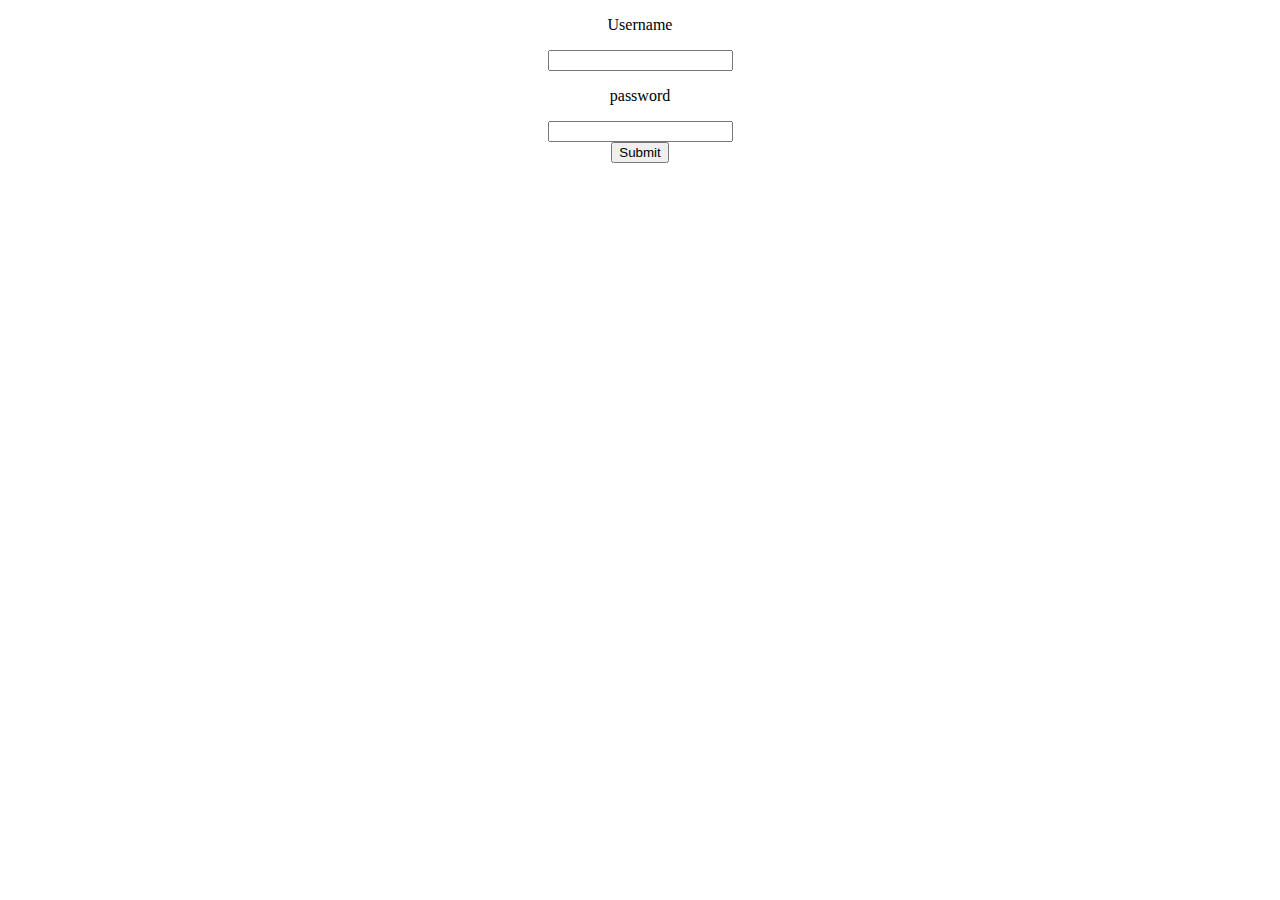
==== index.html @ 82deac28 "Add files via upload" ====
<!DOCTYPE html>
<html lang="en">

<head>
  <meta charset="UTF-8">
  <meta name="viewport" content="width=device-width, initial-scale=1.0">
  <title>Login Page</title>
</head>

<body>
  <form action="checkLogin.php" method="post" name="from1">
	<div align="center">
    <div name="username">
      <p>Username</p>
      <input type="text" name="username"/>
    </div>
    <div name="password">
      <p>password</p>
      <input type="password" name="password"/>
    </div>
    <div name="submit">
      <input type="submit" />
    </div>
	</div>
  </form>
</body>

</html>
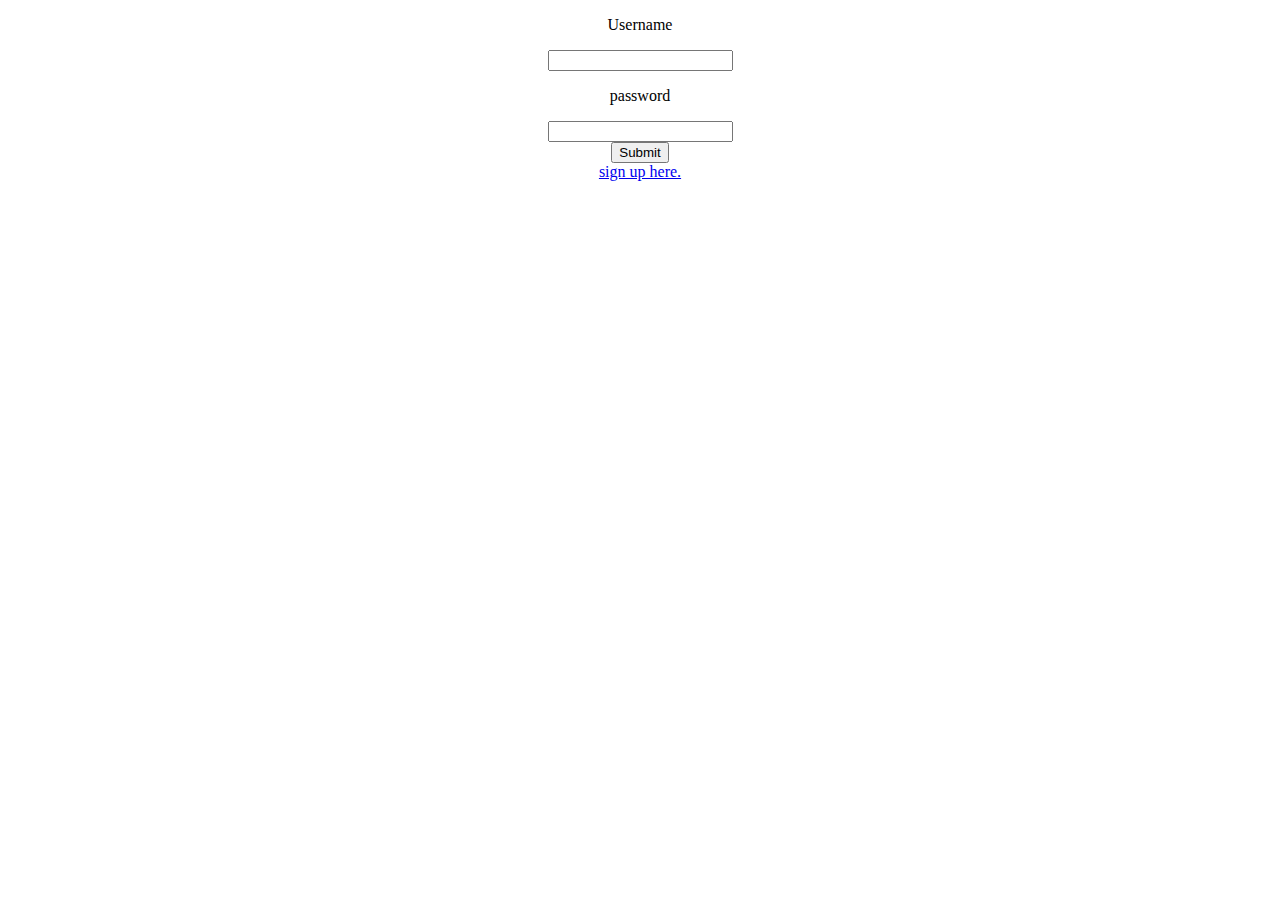
==== commit a5a55a64: "Add files via upload" ====
--- a/index.html
+++ b/index.html
@@ -8,7 +8,7 @@
 </head>
 
 <body>
-  <form action="checkLogin.php" method="post" name="from1">
+  <form action="checkLogin.php" method="post" name="from1" autocomplete="off">
 	<div align="center">
     <div name="username">
       <p>Username</p>
@@ -21,6 +21,7 @@
     <div name="submit">
       <input type="submit" />
     </div>
+		<a href="signin.php">sign up here.</a>
 	</div>
   </form>
 </body>
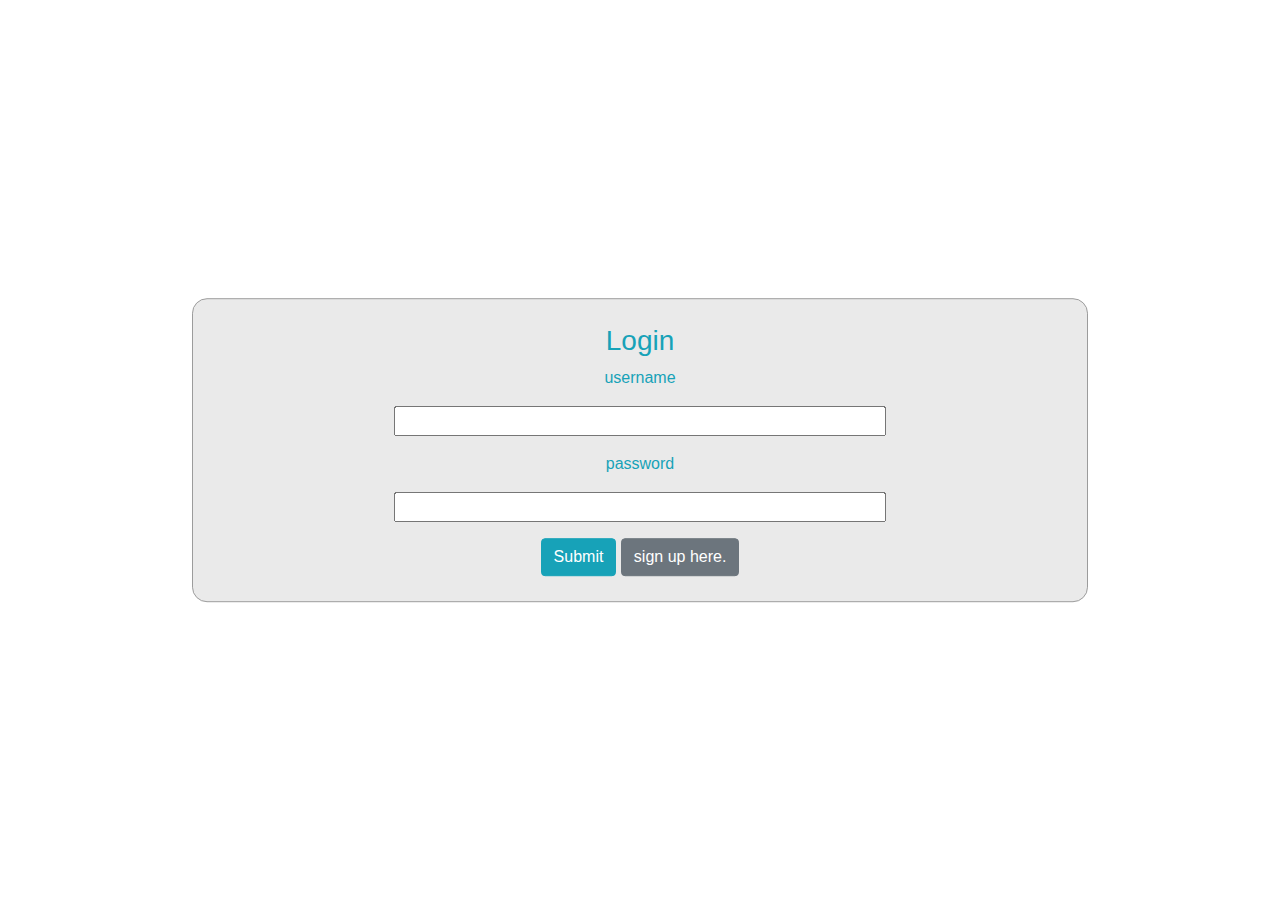
==== commit d8115565: "2" ====
--- a/index.html
+++ b/index.html
@@ -4,26 +4,65 @@
 <head>
   <meta charset="UTF-8">
   <meta name="viewport" content="width=device-width, initial-scale=1.0">
+
+  <link rel="stylesheet" href="https://stackpath.bootstrapcdn.com/bootstrap/4.4.1/css/bootstrap.min.css"
+    integrity="sha384-Vkoo8x4CGsO3+Hhxv8T/Q5PaXtkKtu6ug5TOeNV6gBiFeWPGFN9MuhOf23Q9Ifjh" crossorigin="anonymous">
+  <script src="https://code.jquery.com/jquery-3.4.1.slim.min.js"
+    integrity="sha384-J6qa4849blE2+poT4WnyKhv5vZF5SrPo0iEjwBvKU7imGFAV0wwj1yYfoRSJoZ+n"
+    crossorigin="anonymous"></script>
+  <script src="https://cdn.jsdelivr.net/npm/popper.js@1.16.0/dist/umd/popper.min.js"
+    integrity="sha384-Q6E9RHvbIyZFJoft+2mJbHaEWldlvI9IOYy5n3zV9zzTtmI3UksdQRVvoxMfooAo"
+    crossorigin="anonymous"></script>
+  <script src="https://stackpath.bootstrapcdn.com/bootstrap/4.4.1/js/bootstrap.min.js"
+    integrity="sha384-wfSDF2E50Y2D1uUdj0O3uMBJnjuUD4Ih7YwaYd1iqfktj0Uod8GCExl3Og8ifwB6"
+    crossorigin="anonymous"></script>
+
   <title>Login Page</title>
+  <style>
+    .container {
+      position: absolute;
+      width: 70%;
+      top: 50%;
+      left: 50%;
+      transform: translate(-50%, -50%);
+      background-color: #EAEAEA;
+      padding: 25px;
+      border: 1px solid #9C9C9C;
+      border-radius: 15px;
+    }
+
+    .container form {
+      width: 75%;
+      text-align: center;
+    }
+
+    .container form input:nth-child(2) {
+      width: 75%;
+    }
+  </style>
 </head>
 
 <body>
-  <form action="checkLogin.php" method="post" name="from1" autocomplete="off">
-	<div align="center">
-    <div name="username">
-      <p>Username</p>
-      <input type="text" name="username"/>
+  <div class="container">
+    <div class="row justify-content-center align-items-center">
+      <form class="form" action="checkLogin.php" method="post" name="from1" autocomplete="off">
+        <h3 class="text-info">Login</h3>
+        <div name="username" class="form-group">
+          <p class="text-info">username</p>
+          <input type="text" name="username" />
+        </div>
+        <div name="password" class="form-group">
+          <p class="text-info">password</p>
+          <input type="password" name="password" />
+        </div>
+        <div name="submit">
+          <input type="submit" class="btn btn-info btn-md" />
+          <a href="signin.php" class="btn btn-secondary">sign up here.</a>
+        </div>
+      </form>
+
     </div>
-    <div name="password">
-      <p>password</p>
-      <input type="password" name="password"/>
-    </div>
-    <div name="submit">
-      <input type="submit" />
-    </div>
-		<a href="signin.php">sign up here.</a>
-	</div>
-  </form>
+  </div>
 </body>
 
 </html>